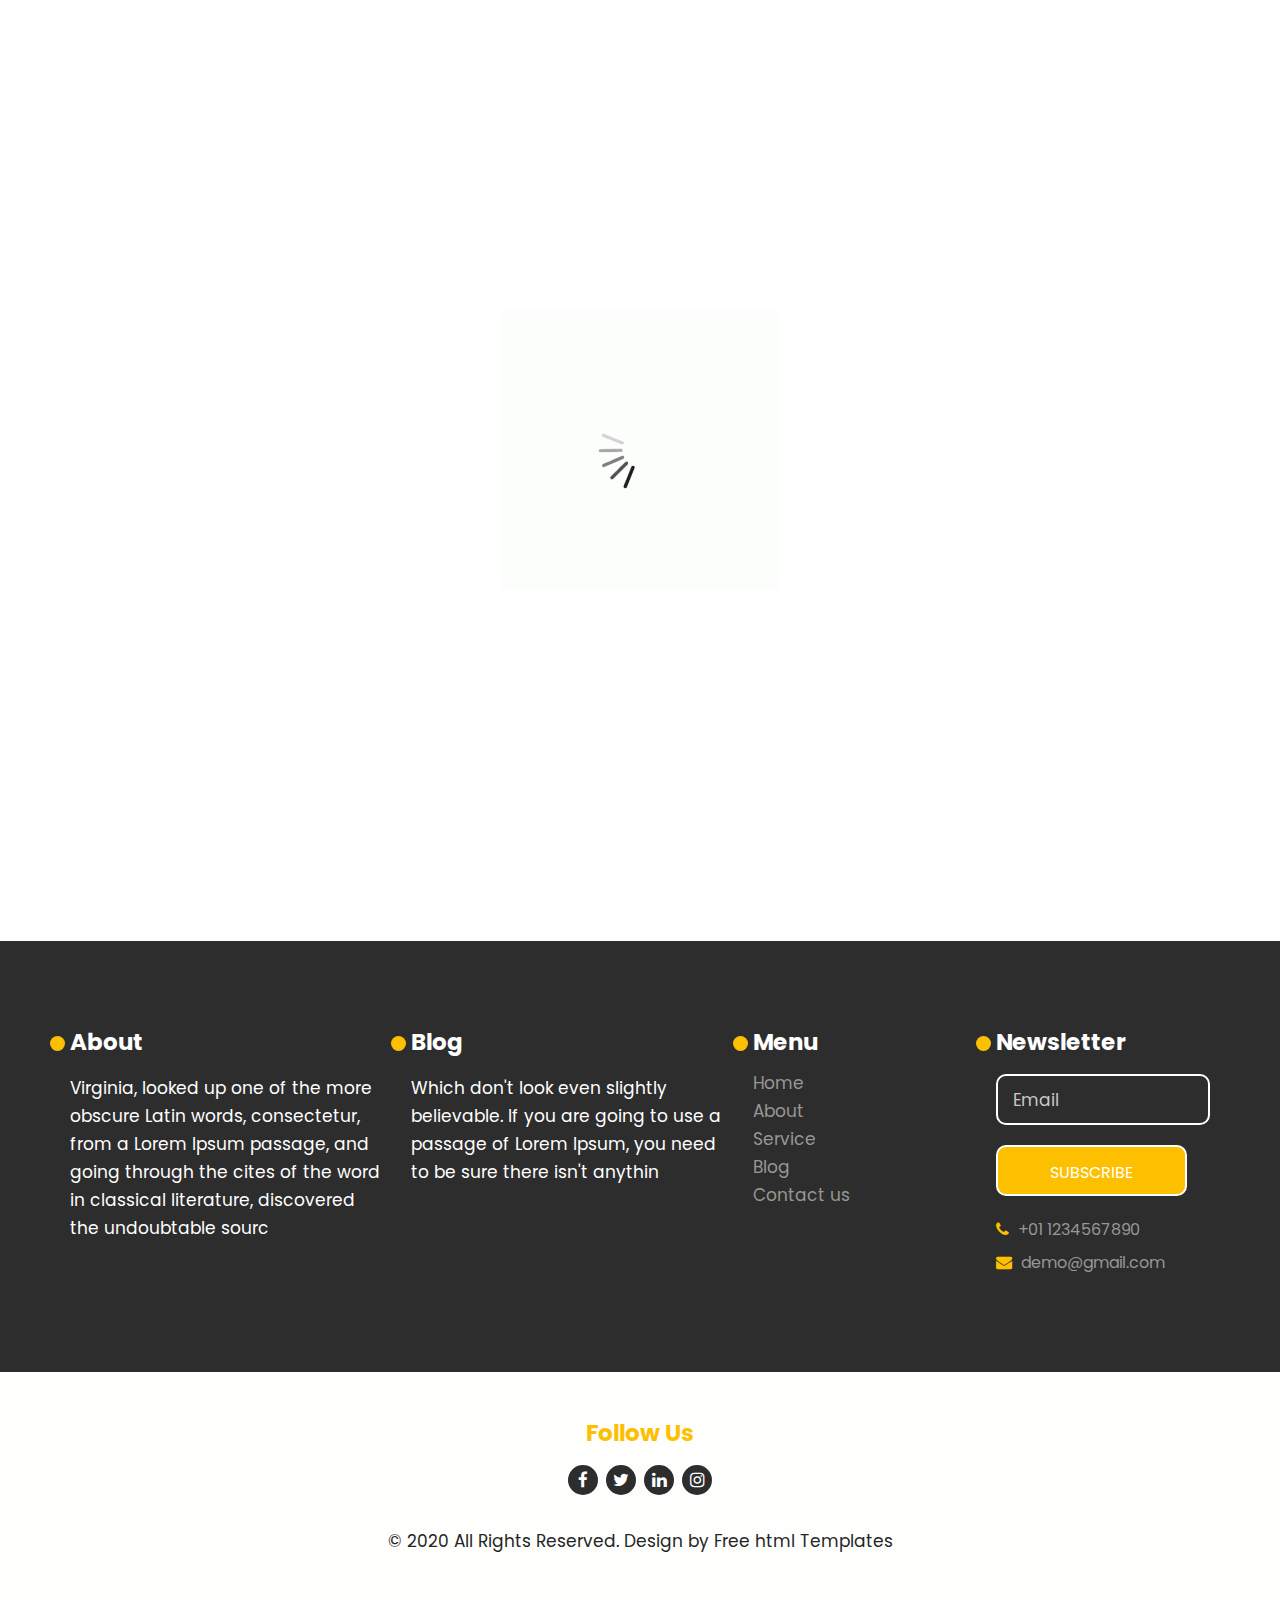
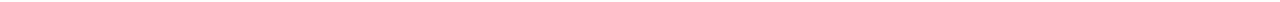
==== about.html @ 9b7b304e "trying out the web template" ====
<!DOCTYPE html>
<html lang="en">
   <head>
      <!-- basic -->
      <meta charset="utf-8">
      <meta http-equiv="X-UA-Compatible" content="IE=edge">
      <!-- mobile metas -->
      <meta name="viewport" content="width=device-width, initial-scale=1">
      <meta name="viewport" content="initial-scale=1, maximum-scale=1">
      <!-- site metas -->
      <title>AudioOdyssey</title>
      <meta name="keywords" content="">
      <meta name="description" content="">
      <meta name="author" content="">
      <!-- bootstrap css -->
      <link rel="stylesheet" href="css/bootstrap.min.css">
      <!-- style css -->
      <link rel="stylesheet" href="css/style.css">
      <!-- Responsive-->
      <link rel="stylesheet" href="css/responsive.css">
      <!-- fevicon -->
      <link rel="icon" href="images/fevicon.png" type="image/gif" />
      <!-- Tweaks for older IEs-->
      <link rel="stylesheet" href="css/owl.carousel.min.css">
      <link rel="stylesheet" href="https://netdna.bootstrapcdn.com/font-awesome/4.0.3/css/font-awesome.css">
      <link rel="stylesheet" href="css/bootstrap-datepicker.min.css">
      <!--[if lt IE 9]>
      <script src="https://oss.maxcdn.com/html5shiv/3.7.3/html5shiv.min.js"></script>
      <script src="https://oss.maxcdn.com/respond/1.4.2/respond.min.js"></script><![endif]-->
   </head>
   <!-- body -->
   <body class="main-layout inner_page">
      <!-- loader  -->
      <div class="loader_bg">
         <div class="loader"><img src="images/loading.gif" alt="#"/></div>
      </div>
      <!-- end loader -->
      <div class="full_bg">
         <!-- header -->
         <header class="header-area">
            <div class="container">
               <div class="row d_flex">
                  <div class=" col-md-3 col-sm-3">
                     <div class="logo">
                        <a href="index.html">AudioOdyssey</a>
                     </div>
                  </div>
                  <div class="col-md-9 col-sm-9">
                     <div class="navbar-area">
                        <nav class="site-navbar">
                           <ul>
                              <li><a href="index.html">Home</a></li>
                              <li><a class="active" href="about.html">About</a></li>
                              <li><a href="service.html">Service</a></li>
                              <li><a href="blog.html">Blog</a></li>
                              <li><a href="contact.html">Contact us</a></li>
                              <li class="d_none"><a href="Javascript:void(0)"><i class="fa fa-user" aria-hidden="true"></i></a></li>
                              <li class="d_none"><a href="Javascript:void(0)"><i class="fa fa-search" aria-hidden="true"></i></a></li>
                           </ul>
                           <button class="nav-toggler">
                           <span></span>
                           </button>
                        </nav>
                     </div>
                  </div>
               </div>
            </div>
         </header>
         <!-- end header inner -->
      </div>
      <!-- end banner -->
      <!-- about -->
      <div class="about">
         <div class="container_width">
            <div class="row d_flex grig">
               <div class="col-md-6">
                  <div class="about_img">
                     <figure><img src="images/about_img.jpg" alt="#"/>
                     </figure>
                  </div>
               </div>
               <div class="col-md-6 order">
                  <div class="titlepage text_align_left">
                     <h2>About Our Center</h2>
                     <p>sed do eiusmod tempor incididunt ut labore et dolore magna aliqua. Ut enim ad minim veniam, quis nostrud exercitation ullamco laboris nisi ut aliquipsed do eiusmod tempor incididunt ut labore et dolore magna aliqua. Ut enim ad minim veniam, quis nostrud exercitation ullamco laboris nisi ut aliquip</p>
                     <a class="read_more" href="about.html">Read More</a>
                  </div>
               </div>
            </div>
         </div>
      </div>
      <!-- end about -->
      <!--  footer -->
      <footer>
         <div class="footer">
            <div class="container">
               <div class="row">
                  <div class="col-md-7">
                     <div class="row">
                        <div class="col-lg-6 col-md-12">
                           <div class="hedingh3 text_align_left">
                              <h3>About</h3>
                              <p> Virginia, looked up one of the more obscure Latin words, consectetur, from a Lorem Ipsum passage, and going through the cites of the word in classical literature, discovered the undoubtable sourc</p>
                           </div>
                        </div>
                        <div class="col-lg-6 col-md-12">
                           <div class="hedingh3 text_align_left">
                              <h3>Blog</h3>
                              <p>Which don't look even slightly believable. If you are going to use a passage of Lorem Ipsum, you need to be sure there isn't anythin</p>
                           </div>
                        </div>
                     </div>
                  </div>
                  <div class="col-md-5">
                     <div class="row">
                        <div class="col-lg-6 col-md-12">
                           <div class="hedingh3 text_align_left">
                              <h3>Menu</h3>
                              <ul class="menu_footer">
                                 <li><a href="index.html">Home</a></li>
                                 <li><a href="about.html">About</a></li>
                                 <li><a href="service.html">Service</a></li>
                                 <li><a href="blog.html">Blog</a></li>
                                 <li><a href="contact.html">Contact us</a></li>
                              </ul>
                           </div>
                        </div>
                        <div class="col-lg-6 col-md-12">
                           <div class="hedingh3  text_align_left">
                              <h3>Newsletter</h3>
                              <form id="colof" class="form_subscri">
                                 <input class="newsl" placeholder="Email" type="text" name="Email">
                                 <button class="subsci_btn">Subscribe</button>
                              </form>
                              <ul class="top_infomation">
                                 <li><i class="fa fa-phone" aria-hidden="true"></i>
                                    +01 1234567890
                                 </li>
                                 <li><i class="fa fa-envelope" aria-hidden="true"></i>
                                    <a href="Javascript:void(0)">demo@gmail.com</a>
                                 </li>
                              </ul>
                           </div>
                        </div>
                     </div>
                  </div>
               </div>
            </div>
            <div class="copyright">
               <div class="container">
                  <div class="row">
                     <div class="col-md-12">
                        <div class="follow text_align_center">
                           <h3>Follow Us</h3>
                           <ul class="social_icon ">
                              <li><a href="Javascript:void(0)"><i class="fa fa-facebook" aria-hidden="true"></i></a></li>
                              <li><a href="Javascript:void(0)"><i class="fa fa-twitter" aria-hidden="true"></i></a></li>
                              <li><a href="Javascript:void(0)"><i class="fa fa-linkedin" aria-hidden="true"></i></a></li>
                              <li><a href="Javascript:void(0)"><i class="fa fa-instagram" aria-hidden="true"></i></a></li>
                           </ul>
                        </div>
                     </div>
                     <div class="col-md-12">
                        <p>© 2020 All Rights Reserved. Design by <a href="https://html.design/"> Free html Templates</a></p>
                     </div>
                  </div>
               </div>
            </div>
         </div>
      </footer>
      <!-- end footer -->
      <!-- Javascript files-->
      <script src="js/jquery.min.js"></script>
      <script src="js/bootstrap.bundle.min.js"></script>
      <script src="js/jquery-3.0.0.min.js"></script>
      <script src="js/owl.carousel.min.js"></script>
      <script src="js/bootstrap-datepicker.min.js"></script>
      <script src="js/custom.js"></script>
   </body>
</html>
---- css/style.css ----
/*--------------------------------------------------------------------- 
File Name: style.css 
---------------------------------------------------------------------*/


/*--------------------------------------------------------------------- 
import Fonts -
--------------------------------------------------------------------*/

@import url('https://fonts.googleapis.com/css?family=Poppins:100,100i,200,200i,300,300i,400,400i,500,500i,600,600i,700,700i,800,800i,900,900i');
@import url('https://fonts.googleapis.com/css?family=Roboto:300,400,500,700,900&display=swap');
@import url('https://fonts.googleapis.com/css?family=Raleway:400,500,600,700,800,900&display=swap');

/*****---------------------------------------- 1) 
 2) font-family: 'Poppins', sans-serif;
 ----------------------------------------*****/


/*--------------------------------------------------------------------- 
import Files 
---------------------------------------------------------------------*/

@import url(normalize.css);
@import url(icomoon.css);
@import url(font-awesome.min.css);
@import url(nice-select.css);

/*--------------------------------------------------------------------- 
basic 
---------------------------------------------------------------------*/

* {
    box-sizing: border-box !important;
}

.container {
    max-width: 1170px;
}

html {
    scroll-behavior: smooth;
    overflow-x: hidden;
}

body {
    color: #666666;
    font-size: 14px;
    font-family: 'Poppins', sans-serif;
    line-height: 1.80857;
    font-weight: normal;
    overflow-x: hidden;
}

a {
    color: #1f1f1f;
    text-decoration: none !important;
    outline: none !important;
    -webkit-transition: all .3s ease-in-out;
    -moz-transition: all .3s ease-in-out;
    -ms-transition: all .3s ease-in-out;
    -o-transition: all .3s ease-in-out;
    transition: all .3s ease-in-out;
}

h1,
h2,
h3,
h4,
h5,
h6 {
    letter-spacing: 0;
    font-weight: normal;
    position: relative;
    padding: 0;
    font-weight: normal;
    line-height: normal;
    color: #111111;
    margin: 0
}

h1 {
    font-size: 24px;
}

h2 {
    font-size: 22px;
}

h3 {
    font-size: 18px;
}

h4 {
    font-size: 16px
}

h5 {
    font-size: 14px
}

h6 {
    font-size: 13px
}

*,
*::after,
*::before {
    -webkit-box-sizing: border-box;
    -moz-box-sizing: border-box;
    box-sizing: border-box;
}

h1 a,
h2 a,
h3 a,
h4 a,
h5 a,
h6 a {
    color: #212121;
    text-decoration: none!important;
    opacity: 1
}

button:focus {
    outline: none;
}

ul,
li,
ol {
    margin: 0px;
    padding: 0px;
    list-style: none;
}

p {
    margin: 0px;
    font-weight: normal;
    font-size: 17px;
    line-height: 28px;
    color: #2d2d2d;
}

a {
    color: #222222;
    text-decoration: none;
    outline: none !important;
}

a,
.btn {
    text-decoration: none !important;
    outline: none !important;
    -webkit-transition: all .3s ease-in-out;
    -moz-transition: all .3s ease-in-out;
    -ms-transition: all .3s ease-in-out;
    -o-transition: all .3s ease-in-out;
    transition: all .3s ease-in-out;
}

img {
    max-width: 100%;
    height: auto;
}

 :focus {
    outline: 0;
}

.btn-custom {
    margin-top: 20px;
    background-color: transparent !important;
    border: 2px solid #ddd;
    padding: 12px 40px;
    font-size: 16px;
}

.lead {
    font-size: 18px;
    line-height: 30px;
    color: #767676;
    margin: 0;
    padding: 0;
}

.form-control:focus {
    border-color: #ffffff !important;
    box-shadow: 0 0 0 .2rem rgba(255, 255, 255, .25);
}

.navbar-form input {
    border: none !important;
}

.badge {
    font-weight: 500;
}

blockquote {
    margin: 20px 0 20px;
    padding: 30px;
}

button {
    border: 0;
    margin: 0;
    padding: 0;
    cursor: pointer;
}

.full {
    float: left;
    width: 100%;
}

.full {
    width: 100%;
    float: left;
    margin: 0;
    padding: 0;
}

.titlepage {
    padding-bottom: 40px;
}

.titlepage h2 {
    font-size: 45px;
    color: #2d2d2d;
    line-height: 50px;
    font-weight: bold;
    padding: 0;
    display: inline-block;
}

.titlepage p {
    padding-top: 0px;
}

.d_flex {
    display: flex;
    align-items: center;
    flex-wrap: wrap;
}

.read_more {
    font-size: 16px;
    background: #363636;
    max-width: 204px;
    width: 100%;
    transition: ease-in all 0.5s;
    color: #fff;
    display: block;
    height: 61px;
    line-height: 61px;
    text-align: center;
    border-radius: 30px;
    text-transform: uppercase;
    font-weight: bold;
}

.read_more:hover {
    background: #fdc001;
    color: #fff;
}

.text_align_left {
    text-align: left;
}

.text_align_right {
    text-align: right;
}

.text_align_center {
    text-align: center;
}

.img_responsive {
    max-width: 100%;
}


/**-- heading section --**/


/*---------------------------- preloader area ----------------------------*/

.loader_bg {
    position: fixed;
    z-index: 9999999;
    background: #fff;
    width: 100%;
    height: 100%;
}

.loader {
    height: 100%;
    width: 100%;
    position: absolute;
    left: 0;
    top: 0;
    display: flex;
    justify-content: center;
    align-items: center;
}

.loader img {
    width: 280px;
}


/*-- header --*/

.header-area {
    border-top: #fdc001 solid 40px;
    width: 100%;
}

.logo a {
    color: #363636;
    font-size: 41px;
    font-weight: 600;
}

.site-navbar {
    display: flex;
    justify-content: space-between;
    align-items: center;
}

.site-navbar ul {
    margin: 0;
    padding: 0;
    list-style: none;
    display: flex;
}

.site-navbar ul li a {
    color: #363636;
    font-size: 17px;
    display: block;
    text-decoration: none;
    text-transform: uppercase;
}

.site-navbar ul li {
    padding-right: 70px;
}

.site-navbar ul li:last-child {
    padding-right: 0;
}

.site-navbar ul li a:hover {
    color: #fdc001;
}
.site-navbar ul li a.active {
    color: #fdc001;
}

/* navbar regular css end */


/* nav-toggler css start */

.nav-toggler {
    border: 3px solid #363636;
    padding: 5px;
    background-color: transparent;
    cursor: pointer;
    height: 39px;
    display: none;
    z-index: 99999;
}

.nav-toggler span,
.nav-toggler span:before,
.nav-toggler span:after {
    width: 28px;
    height: 3px;
    background-color: #363636;
    display: block;
    transition: .3s;
}

.nav-toggler span:before {
    content: '';
    transform: translateY(-9px);
}

.nav-toggler span:after {
    content: '';
    transform: translateY(6px);
}

.nav-toggler.toggler-open span {
    background-color: transparent;
}

.nav-toggler.toggler-open span:before {
    transform: translateY(0px) rotate(45deg);
}

.nav-toggler.toggler-open span:after {
    transform: translateY(-3px) rotate(-45deg);
}


/* nav-toggler css start */


/* intro-area css start */

.intro-area {
    height: calc(100vh - 61px);
    display: flex;
    align-items: center;
    text-align: center;
    color: #fff;
}




/* intro-area css end */


/** end header **/


/** banner section **/

.full_bg {
    background: url(../images/banner.jpg);
    height: 100vh;
    background-repeat: no-repeat;
    background-position: center;
    background-size: cover;
}

.slider_main {
    padding: 80px 0;
}

.relative {
    position: inherit;
    left: 0;
    right: 0;
    text-align: center;
    position: inherit;
}

.carousel-item {
    height: 100%;
    width: 100%;
}

.creative {
    text-align: left;
}

.creative h1 {
    font-size: 80px;
    line-height: 90px;
    color: #101010;
    font-weight: bold;
}

.creative p {
    color: #101010;
    padding: 30px 0 55px 0;
    line-height: 30px;
}

.creative .read_more {
    display: inline-block;
    margin-right: 5px;
}

.mar_right {
    margin-right: -90px;
}

.agency figure {
    margin: 0;
}

.agency figure img {
    filter: drop-shadow(4px 6px 5px #0d03034f);
}

.play_icon {
    padding-bottom: 0;
    position: absolute;
    top: 0;
    right: 0;
    left: 0;
    bottom: 0;
    display: flex;
    align-items: center;
}

.play-btn {
    width: 90px;
    height: 90px;
    border-radius: 50%;
    position: relative;
    display: block;
    margin: 100px auto;
}

.play-btn img {
    z-index: 99;
}


/* pulse wave */

.play-btn::before {
    content: "";
    position: absolute;
    width: 145%;
    height: 145%;
    -webkit-animation-delay: 0s;
    animation-delay: 0s;
    -webkit-animation: pulsate1 2s;
    animation-iteration-count: 1;
    animation: pulsate1 2s;
    animation-iteration-count: 1;
    animation-iteration-count: 1;
    -webkit-animation-direction: forwards;
    animation-direction: forwards;
    -webkit-animation-iteration-count: infinite;
    animation-iteration-count: infinite;
    -webkit-animation-timing-function: steps;
    animation-timing-function: steps;
    opacity: 1;
    border-radius: 50%;
    top: -29%;
    left: -23%;
    background: rgb(255, 254, 254);
}

@-webkit-keyframes pulsate1 {
    0% {
        -webkit-transform: scale(0.6);
        transform: scale(0.6);
        opacity: 1;
    }
    100% {
        -webkit-transform: scale(1);
        transform: scale(1);
        opacity: 0;
        box-shadow: none;
    }
}

.slider_main .carousel-indicators {
    display: none;
}

#banner1 .carousel-control-prev,
#banner1 .carousel-control-next {
    width: 76px;
    height: 76px;
    background-color: #fff;
    color: #000;
    font-size: 40px;
    opacity: 1;
    top: 109%;
    box-shadow: 0 0 10px rgba(13, 3, 3, 0.38);
    z-index: 999;
    border-radius: 50px;
}

#banner1 .carousel-control-prev {
    left: 44.7%;
}

#banner1 .carousel-control-next {
    right: 44.7%;
}

#banner1 .carousel-control-next:focus,
#banner1 .carousel-control-next:hover,
#banner1 .carousel-control-prev:focus,
#banner1 .carousel-control-prev:hover {
    color: #fff;
    background: #fdc001;
}


/** end banner section **/


/** appointment  **/

.appointment {
    background: #fdc001;
    padding-top: 90px;
    padding-bottom: 90px;
}

.appointment .titlepage p {
    padding-top: 10px;
}

.main_form .form_control {
    padding: 0 25px;
    margin-bottom: 20px;
    width: 100%;
    height: 55px;
    background: #ffffff;
    color: #d0d0cf;
    font-size: 15px;
    font-weight: normal;
    border: inherit;
    border-radius: 40px;
}

.main_form .textarea {
    margin-bottom: 40px;
    width: 100%;
    background: #ffffff;
    color: #d0d0cf !important;
    font-size: 15px;
    font-weight: normal;
    padding: 30px 25px 15px 25px;
    border: inherit;
    height: 89px;
    border-radius: 40px;
}

.main_form .send_btn {
    font-size: 16px;
    transition: ease-in all 0.5s;
    background-color: #363636;
    text-transform: uppercase;
    color: #fff;
    max-width: 204px;
    width: 100%;
    display: block;
    font-weight: bold;
    height: 61px;
    line-height: 61px;
    margin: 0 auto;
    border-radius: 40px;
}

.main_form .send_btn:hover {
    background-color: #fdc001;
    transition: ease-in all 0.5s;
    box-shadow: 0 0 16px 3px #635d5d38;
    color: #fff;
}

#request *::placeholder {
    color: #d0d0cf;
    opacity: 1;
}

.datepicker-days {
    padding: 20px;
}


/** end appointment  **/


/** services section **/

.services {
    background: #fff;
    padding-top: 90px;
}

.services .titlepage {
    padding-bottom: 10px;
}

.services_box {
    margin-top: 30px;
}

.services_box figure {
    margin: 0;
}

.services_box figure img {
    transition: ease-in all 0.5s;
}

.services_box h3 {
    color: #363636;
    font-size: 24px;
    line-height: 25px;
    font-weight: bold;
    padding-bottom: 25px;
}

.services_box p {
    line-height: 30px;
    padding-top: 23px;
    padding-bottom: 30px;
}

#ho_shad:hover.services_box figure img {
    transition: ease-in all 0.5s;
    box-shadow: 0 0 38px rgba(13, 3, 3, 0.10)
}

#ho_shad:hover .read_more {
    background: #fdc001;
    transition: ease-in all 0.5s;
    color: #fff;
}


/** end services section **/


/** priceing section **/

.priceing {
    background: #2d2d2d;
    padding-bottom: 60px;
    padding-top: 90px;
    margin-top: 90px;
}

.priceing .titlepage h2 {
    color: #fff;
}

.priceing .titlepage p {
    color: #fff;
    padding-top: 10px;
}

.our_priceing {
    padding: 0 30px;
    position: relative;
    margin-bottom: 30px;
}

.our_priceing::before {
    position: absolute;
    content: "";
    padding: 0 30px;
    background: #fff;
    width: 100%;
    height: 86%;
    left: 0;
    right: 0;
    top: 40px;
    bottom: 30px;
    z-index: 1;
}

.our_pri {
    background: #fdc001;
    padding: 30px 20px 45px 20px;
    position: relative;
    z-index: 99;
    margin-bottom: 23px;
}

.our_pri h3 {
    color: #2d2d2d;
    font-size: 26px;
    line-height: 26px;
    font-weight: bold;
    padding-bottom: 35px;
}

.our_pri span {
    color: #fff;
    font-size: 26px;
    line-height: 16px;
    font-weight: bold;
    padding-bottom: 25px;
}

.our_pri span strong {
    color: #fff;
    font-size: 68px;
    line-height: 68px;
    font-weight: bold;
}

.our_pri p {
    line-height: 30px;
    padding-top: 23px;
    padding-bottom: 30px;
    color: #fff;
}

.our_priceing .read_more {
    margin: 0 auto;
    display: block;
    position: relative;
    z-index: 99;
}


/** end priceing section **/


/** blog section **/

.blog {
    background: #fff;
    padding-top: 90px;
    padding-bottom: 60px;
}

.latest {
    background: #fff;
    padding: 10px;
    box-shadow: 0 0 69px rgba(13, 3, 3, 0.06);
    margin-bottom: 55px;
}

.latest figure {
    margin: 0;
}

.latest span {
    display: block;
    background: #121212;
    width: 98px;
    height: 43px;
    margin: 0 auto;
    text-align: center;
    z-index: 999999;
    line-height: 43px;
    color: #fff;
    margin-top: -43px;
    position: relative;
}

.yellow {
    background: #fdc001 !important;
}

.nostrud {
    padding: 20px 20px 0 20px;
}

.nostrud h3 {
    color: #333333;
    font-size: 22px;
    line-height: 30px;
    font-weight: bold;
}

.nostrud p {
    padding: 10px 0 40px 0;
    color: #272727;
}

.nostrud .read_more {
    margin: 0 auto;
    display: block;
    margin-bottom: -35px;
}


/** end blog section **/


/** schedule section **/


/** about section **/

.about {
    background: #fdc001;
    padding-top: 90px;
    padding-bottom: 90px;
}

.container_width {
    padding: 0 15px;
    margin: 0 auto;
    display: block;
    clear: both;
    width: 100%;
    max-width: 1380px;
}

.about_img figure {
    margin: 0;
    position: relative;
}

.about_img figure::before {
    position: absolute;
    content: "";
    background: #fff;
    width: 60%;
    height: 100%;
    left: -30px;
    right: 0;
    top: 0;
    bottom: 0;
    z-index: 1;
}

.about_img figure img {
    position: relative;
    z-index: 9999;
    padding: 30px 0;
}

.about .titlepage {
    padding-bottom: 0;
    max-width: 550px;
    width: 100%;
    float: left;
}

.about .titlepage p {
    padding-top: 20px;
}

.about .read_more {
    margin-top: 35px;
}

.about .read_more:hover {
    box-shadow: 0 0 16px 3px #635d5d38;
}


/** end about section **/


/** customers **/

.customers {
    background: #fff;
    padding-top: 80px;
    padding-bottom: 110px;
}

.clients_banner .relative {
    position: inherit;
    bottom: 0;
    padding: 0;
}

.pro_file i img {
    border-radius: 50%;
}

.pro_file h4 {
    margin-top: 10px;
    color: #2d2d2d;
    font-size: 17px;
    line-height: 20px;
    font-weight: bold;
    text-transform: uppercase;
}

.pro_file span {
    display: block;
    line-height: 20px;
    font-size: 15px;
    color: #fdc001;
}

.test_box p {
    color: #2d2d2d;
    font-size: 17px;
    line-height: 30px;
    border: #bcbcbb solid 1px;
    padding: 60px 30px;
    border-radius: 10px;
}

#myCarousel .carousel-indicators {
    display: none;
}

#myCarousel .carousel-control-prev,
#myCarousel .carousel-control-next {
    width: 76px;
    height: 76px;
    background-color: #fff;
    color: #000;
    font-size: 40px;
    opacity: 1;
    top: 119%;
    box-shadow: 0 0 10px rgba(13, 3, 3, 0.38);
    z-index: 999;
    border-radius: 50px;
}

#myCarousel .carousel-control-prev {
    left: 44.7%;
}

#myCarousel .carousel-control-next {
    right: 44.7%;
}

#myCarousel .carousel-control-next:focus,
#myCarousel .carousel-control-next:hover,
#myCarousel .carousel-control-prev:focus,
#myCarousel .carousel-control-prev:hover {
    color: #000;
    background: #fdc001;
}


/** end clients **/


/** footer **/

.footer {
    margin-top: 90px;
    padding-top: 90px;
    background: #2d2d2d;
    text-align: center;
}

.logo_footer {
    color: #fff !important;
    font-size: 30px;
    padding-bottom: 20px;
    display: block;
    line-height: 23px;
    font-weight: bold;
    text-align: left;
}

.hedingh3 h3 {
    color: #fff;
    font-size: 23px;
    padding-bottom: 20px;
    line-height: 23px;
    font-weight: bold;
    text-align: left;
}

.hedingh3 h3::before {
    position: absolute;
    content: "";
    width: 15px;
    height: 15px;
    background: #fdc001;
    top: 5px;
    border-radius: 20px;
    left: -20px;
}

.hedingh3 p {
    color: #fff;
    text-align: left;
    margin-bottom: 15px;
}

ul.menu_footer {
    text-align: left;
    margin-bottom: 15px;
}

ul.menu_footer li a {
    color: #979793;
    font-size: 17px;
    line-height: 18px;
    padding-bottom: 10px;
    display: block;
}

ul.menu_footer li a:hover {
    color: #fdc001;
}

.newsl {
    width: 100%;
    height: 51px;
    background: #2d2d2d;
    color: #c9c7c7;
    font-size: 17px;
    font-weight: normal;
    box-shadow: inherit;
    padding: 0 15px;
    border: #fff solid 2px;
    margin-bottom: 20px;
    border-radius: 10px;
}

.subsci_btn {
    font-size: 16px;
    transition: ease-in all 0.5s;
    background-color: #fdc001;
    text-transform: uppercase;
    color: #fff;
    display: block;
    font-weight: normal;
    line-height: 51px;
    height: 51px;
    max-width: 191px;
    width: 100%;
    display: block;
    border: #fff solid 2px;
    border-radius: 10px;
}

.subsci_btn:hover {
    transition: ease-in all 0.5s;
    color: #fdc001;
    background-color: #fff;
}

#colof *::placeholder {
    color: #c9c7c7;
    opacity: 1;
}

ul.top_infomation {
    padding-top: 20px;
}

ul.top_infomation li {
    padding-bottom: 4px;
    display: block;
    font-size: 16px;
    color: #979793;
}

ul.top_infomation li i {
    margin-right: 5px;
    color: #fdc001;
    text-align: center;
}

ul.top_infomation li a {
    color: #979793;
}

ul.top_infomation li a:hover {
    color: #fdc001;
}

.copyright {
    margin-top: 90px;
    padding-top: 50px;
    padding-bottom: 50px;
    background: #fefefd;
}

.follow h3 {
    color: #fdc001;
    font-size: 23px;
    padding-bottom: 20px;
    line-height: 23px;
    font-weight: bold;
}

ul.social_icon li {
    display: inline-block;
    margin: 0 2px;
}

ul.social_icon li a i {
    font-size: 17px;
    color: #fff;
    transition: ease-in all 0.5s;
    background: #2d2d2d;
    width: 30px;
    height: 30px;
    line-height: 30px;
    border-radius: 50px;
    text-align: center;
}

ul.social_icon li a i:hover {
    color: #fff;
    transition: ease-in all 0.5s;
    background: #fdc001;
}

.copyright p {
    color: #252525;
    font-size: 17px;
    line-height: 22px;
    text-align: center;
    padding-top: 35px;
    font-weight: normal;
}

.copyright a {
    color: #252525;
}

.copyright a:hover {
    color: #fdc001;
}


/** end footer **/


/**  inner page css **/

.blog_page .footer {
     margin-top: 0px;
}
.inner_page .full_bg {
    height: 100%;
}
.inner_page .about {
     margin-top: 90px;
}
.inner_page .appointment {
     margin-top: 90px;
}

.portfolio_page .footer {
    margin-top: 60px;
}
---- css/responsive.css ----
/*--------------------------------------------------------------------- 
File Name: responsive.css 
---------------------------------------------------------------------*/

@media (min-width: 1343px) and (max-width: 1500px) {
    .full_bg {
        height: 100%;
    }
    #banner1 .carousel-control-next {
        right: 43.7%;
    }
    #myCarousel .carousel-control-next {
        right: 43.7%;
    }
}

@media (min-width: 1200px) and (max-width: 1342px) {
    .full_bg {
        height: 100%;
    }
    #banner1 .carousel-control-next {
        right: 42.1%;
    }
    #myCarousel .carousel-control-next {
        right: 42.1%;
    }
}

@media (min-width: 992px) and (max-width: 1199px) {
    .full_bg {
        height: 100%;
    }
    .site-navbar ul li {
        padding-right: 57px;
    }
    .mar_right {
        margin-right: 0;
    }
    .creative .read_more {
        max-width: 185px;
        margin-right: 0;
    }
    #banner1 .carousel-control-next {
        right: 39.1%;
    }
    #myCarousel .carousel-control-next {
        right: 39.1%;
    }
}

@media (min-width: 768px) and (max-width: 991px) {
    .full_bg {
        height: 100%;
    }
    .site-navbar ul li {
        padding-right: 31px;
    }
    .mar_right {
        margin-right: 0;
    }
    .creative h1 {
        font-size: 56px;
        line-height: 70px;
    }
    .creative p {
        padding: 5px 0 15px 0;
    }
    .creative .read_more {
        max-width: 142px;
        margin-right: 0;
    }
    #banner1 .carousel-control-next {
        right: 39.1%;
    }
    #banner1 .carousel-control-prev {
        left: 40.7%;
    }
    #myCarousel .carousel-control-next {
        right: 39.1%;
    }
    #myCarousel .carousel-control-prev {
        left: 40.7%;
    }
    .titlepage h2 {
        font-size: 37px;
        line-height: 45px;
    }
}

@media (min-width: 576px) and (max-width: 767px) {
    .full_bg {
        height: 100%;
    }
    .grid {
        display: grid;
    }
    .order {
        order: -1;
    }
    .mar_right {
        margin-right: 0px;
    }
    .about_img,
    .agency {
        margin-top: 30px;
    }
    #banner1 .carousel-control-prev,
    #banner1 .carousel-control-next {
        top: 103%;
    }
    #banner1 .carousel-control-next {
        right: 36.7%;
    }
    #banner1 .carousel-control-prev {
        left: 36.7%;
    }
    #myCarousel .carousel-control-prev,
    #myCarousel .carousel-control-next {
        top: 108%;
    }
    #myCarousel .carousel-control-next {
        right: 36.7%;
    }
    #myCarousel .carousel-control-prev {
        left: 36.7%;
    }
    .titlepage h2 {
        font-size: 37px;
        line-height: 45px;
    }
    .pro_file span {
        padding-bottom: 30px;
    }
    .d_none {
        display: none !important;
    }
    .agency {
        margin-top: 30px;
    }
    .latest {
        max-width: 377px;
        margin: 0 auto;
        margin-bottom: 55px;
    }
    /* navbar css for mobile start */
    .nav-toggler {
        display: block;
        position: absolute;
        right: 15px;
        z-index: 99999;
    }
    .site-navbar {
        min-height: 60px;
    }
    .site-navbar ul {
        position: absolute;
        width: 100%;
        left: -15px;
        top: 60px;
        flex-direction: column;
        align-items: center;
        background-color: #fff;
        max-height: 0;
        overflow: hidden;
        transition: .3s;
        z-index: 99999;
        box-shadow: 0 0 10px rgb(192, 190, 182);
    }
    .site-navbar ul li {
        width: 100%;
        text-align: left;
        padding-right: 0;
    }
    .site-navbar ul li a {
        padding: 25px 25px 0px 25px;
    }
    .site-navbar ul.open {
        max-height: 100vh;
        padding-bottom: 25px;
        overflow: visible;
    }
    /* navbar css for mobile end */
}

@media (max-width: 575px) {
    .full_bg {
        height: 100%;
    }
    .slider_main {
        padding: 50px 0 80px 0;
    }
    .logo {
        text-align: left;
    }
    .about_img,
    .agency {
        margin-top: 30px;
    }
    .creative .read_more {
        margin-bottom: 5px;
        margin-right: 0;
    }
    .mar_right {
        margin-right: 0px;
    }
    #banner1 .carousel-control-prev,
    #banner1 .carousel-control-next {
        top: 103%;
    }
    #banner1 .carousel-control-next {
        right: 25.7%;
    }
    #banner1 .carousel-control-prev {
        left: 25.7%;
    }
    #myCarousel .carousel-control-prev,
    #myCarousel .carousel-control-next {
        top: 108%;
    }
    #myCarousel .carousel-control-next {
        right: 25.7%;
    }
    #myCarousel .carousel-control-prev {
        left: 25.7%;
    }
    .titlepage h2 {
        font-size: 37px;
        line-height: 45px;
    }
    .pro_file span {
        padding-bottom: 30px;
    }
    .grid {
        display: grid;
    }
    .order {
        order: -1;
    }
    .latest {
        max-width: 317px;
        margin: 0 auto;
        margin-bottom: 55px;
    }
    .titlepage h2 {
        line-height: 40px;
        font-size: 28px;
    }
    .d_none {
        display: none !important;
    }
    /* navbar css for mobile start */
    .navbar-area {
        margin-top: -67px;
    }
    .nav-toggler {
        display: block;
        position: absolute;
        right: 15px;
        z-index: 99999;
    }
    .site-navbar {
        min-height: 60px;
    }
    .site-navbar ul {
        position: absolute;
        width: 100%;
        left: 0px;
        top: 0px;
        flex-direction: column;
        align-items: center;
        background-color: #fff;
        max-height: 0;
        overflow: hidden;
        transition: .3s;
        z-index: 99999;
        box-shadow: 0 0 10px rgb(192, 190, 182);
    }
    .site-navbar ul li {
        width: 100%;
        text-align: left;
        padding-right: 0;
    }
    .site-navbar ul li a {
        padding: 25px 25px 0px 25px;
    }
    .site-navbar ul.open {
        max-height: 100vh;
        padding-bottom: 25px;
        overflow: visible;
    }
}
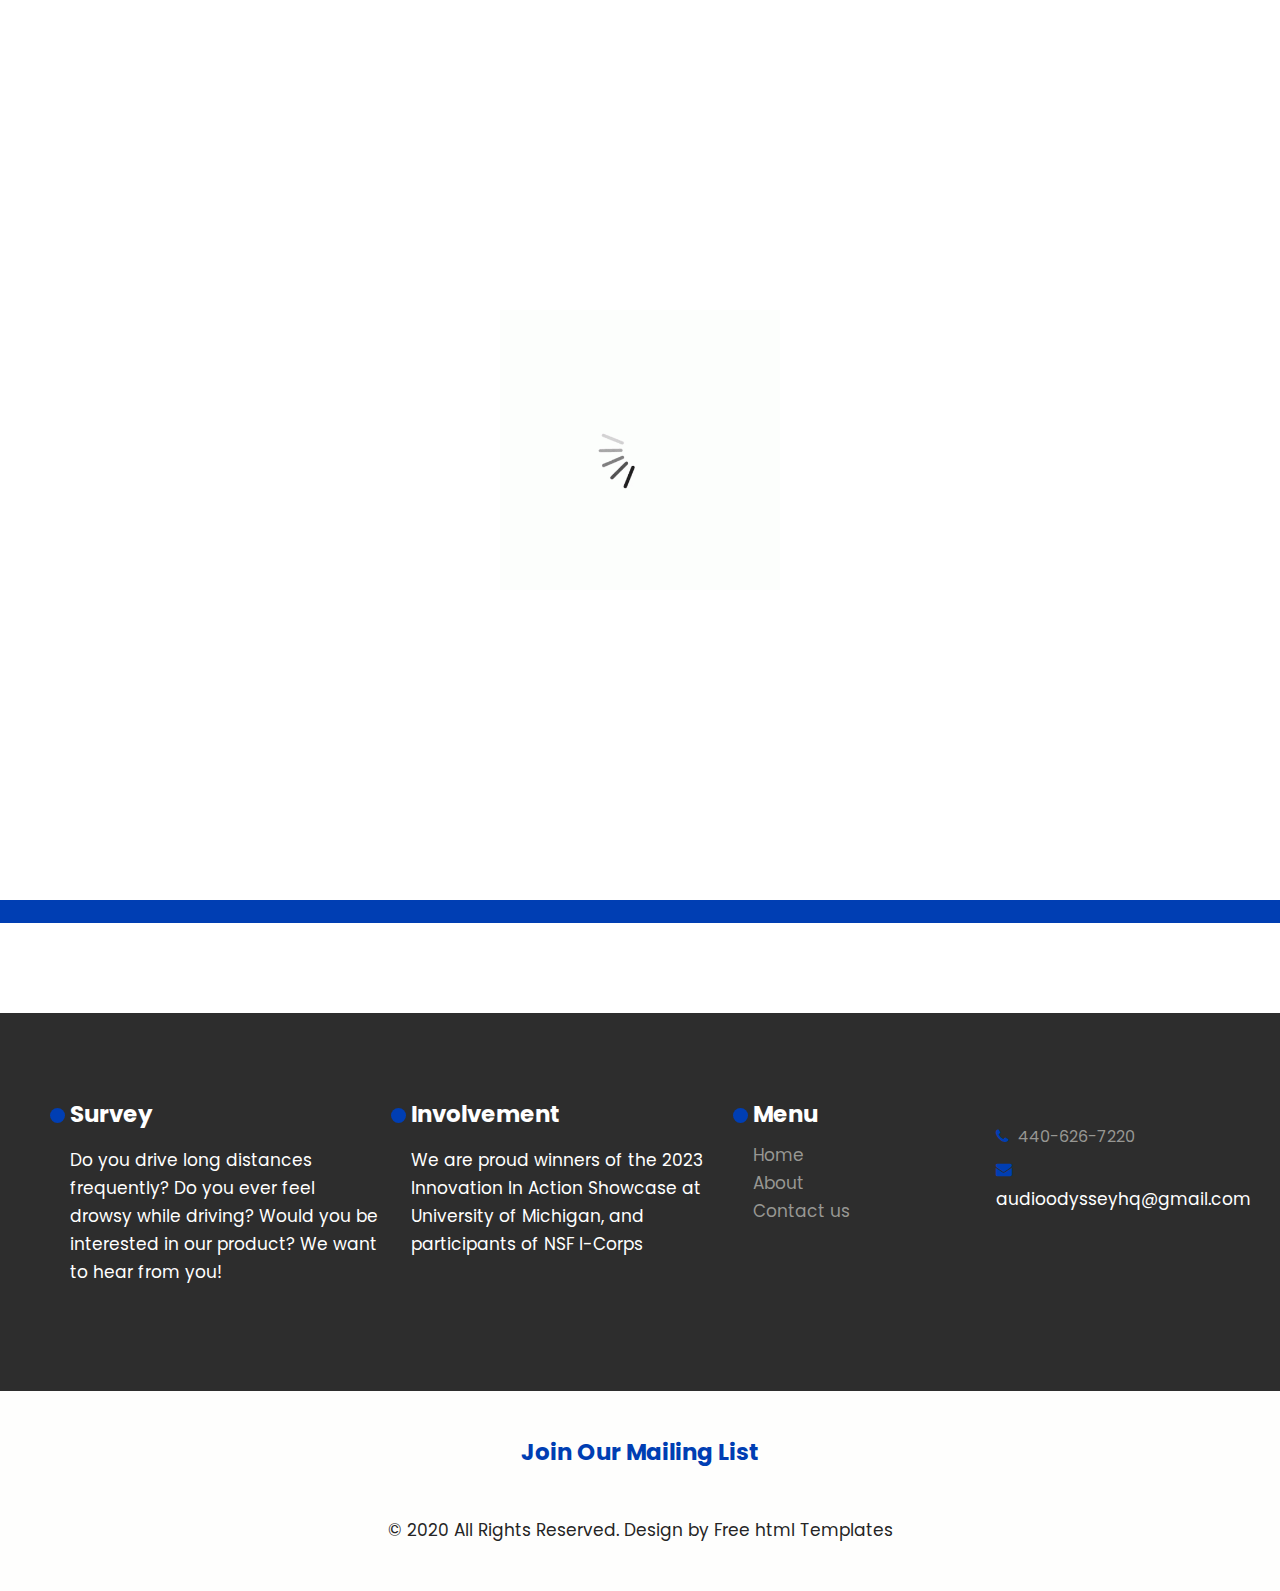
==== commit 9453f6e5: "fixed home page starting about" ====
--- a/about.html
+++ b/about.html
@@ -91,83 +91,75 @@
       </div>
       <!-- end about -->
       <!--  footer -->
-      <footer>
-         <div class="footer">
-            <div class="container">
-               <div class="row">
-                  <div class="col-md-7">
-                     <div class="row">
-                        <div class="col-lg-6 col-md-12">
-                           <div class="hedingh3 text_align_left">
-                              <h3>About</h3>
-                              <p> Virginia, looked up one of the more obscure Latin words, consectetur, from a Lorem Ipsum passage, and going through the cites of the word in classical literature, discovered the undoubtable sourc</p>
-                           </div>
+   <footer>
+      <div class="footer">
+         <div class="container">
+            <div class="row">
+               <div class="col-md-7">
+                  <div class="row">
+                     <div class="col-lg-6 col-md-12">
+                        <div class="hedingh3 text_align_left">
+                           <h3>Survey</h3>
+                           <p> Do you drive long distances frequently? Do you ever feel drowsy while driving? Would you be
+                              interested in our product? We want to hear from you!</p>
                         </div>
-                        <div class="col-lg-6 col-md-12">
-                           <div class="hedingh3 text_align_left">
-                              <h3>Blog</h3>
-                              <p>Which don't look even slightly believable. If you are going to use a passage of Lorem Ipsum, you need to be sure there isn't anythin</p>
-                           </div>
+                     </div>
+                     <div class="col-lg-6 col-md-12">
+                        <div class="hedingh3 text_align_left">
+                           <h3>Involvement</h3>
+                           <p>We are proud winners of the 2023 Innovation In Action Showcase at University of Michigan, and
+                              participants of NSF I-Corps</p>
                         </div>
                      </div>
                   </div>
-                  <div class="col-md-5">
-                     <div class="row">
-                        <div class="col-lg-6 col-md-12">
-                           <div class="hedingh3 text_align_left">
-                              <h3>Menu</h3>
-                              <ul class="menu_footer">
-                                 <li><a href="index.html">Home</a></li>
-                                 <li><a href="about.html">About</a></li>
-                                 <li><a href="service.html">Service</a></li>
-                                 <li><a href="blog.html">Blog</a></li>
-                                 <li><a href="contact.html">Contact us</a></li>
-                              </ul>
-                           </div>
+               </div>
+               <div class="col-md-5">
+                  <div class="row">
+                     <div class="col-lg-6 col-md-12">
+                        <div class="hedingh3 text_align_left">
+                           <h3>Menu</h3>
+                           <ul class="menu_footer">
+                              <li><a href="index.html">Home</a></li>
+                              <li><a href="about.html">About</a></li>
+                              <li><a href="contact.html">Contact us</a></li>
+                           </ul>
                         </div>
-                        <div class="col-lg-6 col-md-12">
-                           <div class="hedingh3  text_align_left">
-                              <h3>Newsletter</h3>
-                              <form id="colof" class="form_subscri">
-                                 <input class="newsl" placeholder="Email" type="text" name="Email">
-                                 <button class="subsci_btn">Subscribe</button>
-                              </form>
-                              <ul class="top_infomation">
-                                 <li><i class="fa fa-phone" aria-hidden="true"></i>
-                                    +01 1234567890
-                                 </li>
-                                 <li><i class="fa fa-envelope" aria-hidden="true"></i>
-                                    <a href="Javascript:void(0)">demo@gmail.com</a>
-                                 </li>
-                              </ul>
-                           </div>
+                     </div>
+                     <div class="col-lg-6 col-md-12">
+                        <div class="hedingh3  text_align_left">
+                           <ul class="top_infomation">
+                              <li><i class="fa fa-phone" aria-hidden="true"></i>
+                                 440-626-7220
+                              </li>
+                              <li><i class="fa fa-envelope" aria-hidden="true"></i>
+                                 <p>audioodysseyhq@gmail.com</p>
+                              </li>
+                           </ul>
                         </div>
                      </div>
                   </div>
                </div>
             </div>
-            <div class="copyright">
-               <div class="container">
-                  <div class="row">
-                     <div class="col-md-12">
-                        <div class="follow text_align_center">
-                           <h3>Follow Us</h3>
-                           <ul class="social_icon ">
-                              <li><a href="Javascript:void(0)"><i class="fa fa-facebook" aria-hidden="true"></i></a></li>
-                              <li><a href="Javascript:void(0)"><i class="fa fa-twitter" aria-hidden="true"></i></a></li>
-                              <li><a href="Javascript:void(0)"><i class="fa fa-linkedin" aria-hidden="true"></i></a></li>
-                              <li><a href="Javascript:void(0)"><i class="fa fa-instagram" aria-hidden="true"></i></a></li>
-                           </ul>
-                        </div>
+         </div>
+         <div class="copyright">
+            <div class="container">
+               <div class="row">
+                  <div class="col-md-12">
+                     <div class="follow text_align_center">
+                        <a href="https://forms.gle/nVaPPcvY86Dv8bpU8">
+                           <h3>Join Our Mailing List</h3>
+                        </a>
                      </div>
-                     <div class="col-md-12">
-                        <p>© 2020 All Rights Reserved. Design by <a href="https://html.design/"> Free html Templates</a></p>
-                     </div>
+                  </div>
+                  <div class="col-md-12">
+                     <p>© 2020 All Rights Reserved. Design by <a href="https://html.design/"> Free html Templates</a></p>
                   </div>
                </div>
             </div>
          </div>
-      </footer>
+      </div>
+   </footer>
+                
       <!-- end footer -->
       <!-- Javascript files-->
       <script src="js/jquery.min.js"></script>
--- a/css/style.css
+++ b/css/style.css
@@ -260,7 +260,7 @@
 }
 
 .read_more:hover {
-    background: #fdc001;
+    background: #003EB3;
     color: #fff;
 }
 
@@ -313,7 +313,7 @@
 /*-- header --*/
 
 .header-area {
-    border-top: #fdc001 solid 40px;
+    border-top: #003EB3 solid 40px;
     width: 100%;
 }
 
@@ -330,7 +330,7 @@
 }
 
 .site-navbar ul {
-    margin: 0;
+    margin: 5%;
     padding: 0;
     list-style: none;
     display: flex;
@@ -353,10 +353,10 @@
 }
 
 .site-navbar ul li a:hover {
-    color: #fdc001;
+    color: #003EB3;
 }
 .site-navbar ul li a.active {
-    color: #fdc001;
+    color: #003EB3;
 }
 
 /* navbar regular css end */
@@ -587,7 +587,7 @@
 #banner1 .carousel-control-prev:focus,
 #banner1 .carousel-control-prev:hover {
     color: #fff;
-    background: #fdc001;
+    background: #003EB3;
 }
 
 
@@ -597,7 +597,7 @@
 /** appointment  **/
 
 .appointment {
-    background: #fdc001;
+    background: #003EB3;
     padding-top: 90px;
     padding-bottom: 90px;
 }
@@ -649,7 +649,7 @@
 }
 
 .main_form .send_btn:hover {
-    background-color: #fdc001;
+    background-color: #003EB3;
     transition: ease-in all 0.5s;
     box-shadow: 0 0 16px 3px #635d5d38;
     color: #fff;
@@ -711,7 +711,7 @@
 }
 
 #ho_shad:hover .read_more {
-    background: #fdc001;
+    background: #003EB3;
     transition: ease-in all 0.5s;
     color: #fff;
 }
@@ -759,7 +759,7 @@
 }
 
 .our_pri {
-    background: #fdc001;
+    background: #003EB3;
     padding: 30px 20px 45px 20px;
     position: relative;
     z-index: 99;
@@ -841,7 +841,7 @@
 }
 
 .yellow {
-    background: #fdc001 !important;
+    background: #003EB3 !important;
 }
 
 .nostrud {
@@ -876,7 +876,7 @@
 /** about section **/
 
 .about {
-    background: #fdc001;
+    background: #003EB3;
     padding-top: 90px;
     padding-bottom: 90px;
 }
@@ -968,7 +968,7 @@
     display: block;
     line-height: 20px;
     font-size: 15px;
-    color: #fdc001;
+    color: #003EB3;
 }
 
 .test_box p {
@@ -1011,7 +1011,7 @@
 #myCarousel .carousel-control-prev:focus,
 #myCarousel .carousel-control-prev:hover {
     color: #000;
-    background: #fdc001;
+    background: #003EB3;
 }
 
 
@@ -1051,7 +1051,7 @@
     content: "";
     width: 15px;
     height: 15px;
-    background: #fdc001;
+    background: #003EB3;
     top: 5px;
     border-radius: 20px;
     left: -20px;
@@ -1077,7 +1077,7 @@
 }
 
 ul.menu_footer li a:hover {
-    color: #fdc001;
+    color: #003EB3;
 }
 
 .newsl {
@@ -1097,7 +1097,7 @@
 .subsci_btn {
     font-size: 16px;
     transition: ease-in all 0.5s;
-    background-color: #fdc001;
+    background-color: #003EB3;
     text-transform: uppercase;
     color: #fff;
     display: block;
@@ -1113,7 +1113,7 @@
 
 .subsci_btn:hover {
     transition: ease-in all 0.5s;
-    color: #fdc001;
+    color: #003EB3;
     background-color: #fff;
 }
 
@@ -1135,7 +1135,7 @@
 
 ul.top_infomation li i {
     margin-right: 5px;
-    color: #fdc001;
+    color: #003EB3;
     text-align: center;
 }
 
@@ -1144,7 +1144,7 @@
 }
 
 ul.top_infomation li a:hover {
-    color: #fdc001;
+    color: #003EB3;
 }
 
 .copyright {
@@ -1155,7 +1155,7 @@
 }
 
 .follow h3 {
-    color: #fdc001;
+    color: #003EB3;
     font-size: 23px;
     padding-bottom: 20px;
     line-height: 23px;
@@ -1182,7 +1182,7 @@
 ul.social_icon li a i:hover {
     color: #fff;
     transition: ease-in all 0.5s;
-    background: #fdc001;
+    background: #003EB3;
 }
 
 .copyright p {
@@ -1199,7 +1199,7 @@
 }
 
 .copyright a:hover {
-    color: #fdc001;
+    color: #003EB3;
 }
 
 
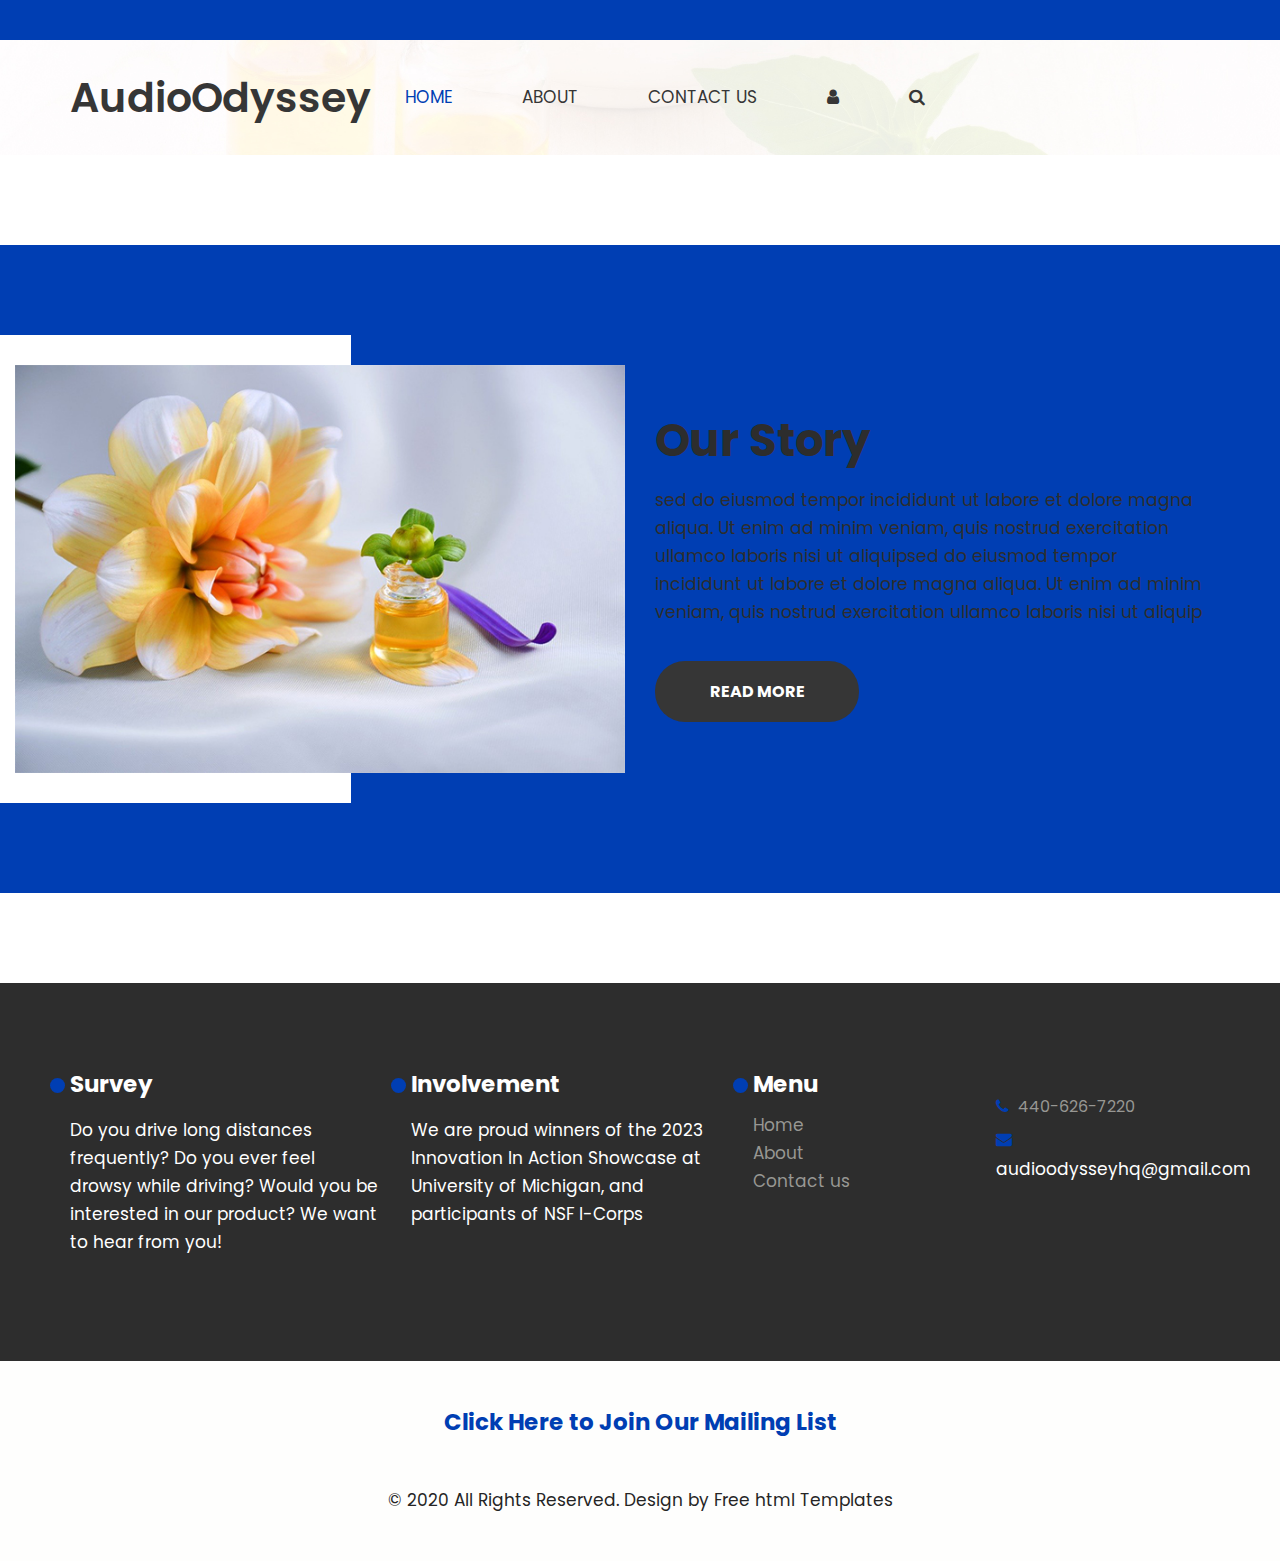
==== commit 52390147: "fix all headers and footers" ====
--- a/about.html
+++ b/about.html
@@ -30,42 +30,37 @@
    </head>
    <!-- body -->
    <body class="main-layout inner_page">
-      <!-- loader  -->
-      <div class="loader_bg">
-         <div class="loader"><img src="images/loading.gif" alt="#"/></div>
-      </div>
-      <!-- end loader -->
       <div class="full_bg">
          <!-- header -->
-         <header class="header-area">
-            <div class="container">
-               <div class="row d_flex">
-                  <div class=" col-md-3 col-sm-3">
-                     <div class="logo">
-                        <a href="index.html">AudioOdyssey</a>
+            <header class="header-area">
+               <div class="container">
+                  <div class="row d_flex">
+                     <div class=" col-md-3 col-sm-3">
+                        <div class="logo">
+                           <a href="index.html">AudioOdyssey</a>
+                        </div>
                      </div>
-                  </div>
-                  <div class="col-md-9 col-sm-9">
-                     <div class="navbar-area">
-                        <nav class="site-navbar">
-                           <ul>
-                              <li><a href="index.html">Home</a></li>
-                              <li><a class="active" href="about.html">About</a></li>
-                              <li><a href="service.html">Service</a></li>
-                              <li><a href="blog.html">Blog</a></li>
-                              <li><a href="contact.html">Contact us</a></li>
-                              <li class="d_none"><a href="Javascript:void(0)"><i class="fa fa-user" aria-hidden="true"></i></a></li>
-                              <li class="d_none"><a href="Javascript:void(0)"><i class="fa fa-search" aria-hidden="true"></i></a></li>
-                           </ul>
-                           <button class="nav-toggler">
-                           <span></span>
-                           </button>
-                        </nav>
+                     <div class="col-md-9 col-sm-9">
+                        <div class="navbar-area">
+                           <nav class="site-navbar">
+                              <ul>
+                                 <li><a class="active" href="index.html">Home</a></li>
+                                 <li><a href="about.html">About</a></li>
+                                 <li><a href="contact.html">Contact us</a></li>
+                                 <li class="d_none"><a href="Javascript:void(0)"><i class="fa fa-user" aria-hidden="true"></i></a>
+                                 </li>
+                                 <li class="d_none"><a href="Javascript:void(0)"><i class="fa fa-search" aria-hidden="true"></i></a>
+                                 </li>
+                              </ul>
+                              <button class="nav-toggler">
+                                 <span></span>
+                              </button>
+                           </nav>
+                        </div>
                      </div>
                   </div>
                </div>
-            </div>
-         </header>
+            </header>
          <!-- end header inner -->
       </div>
       <!-- end banner -->
@@ -81,7 +76,7 @@
                </div>
                <div class="col-md-6 order">
                   <div class="titlepage text_align_left">
-                     <h2>About Our Center</h2>
+                     <h2>Our Story</h2>
                      <p>sed do eiusmod tempor incididunt ut labore et dolore magna aliqua. Ut enim ad minim veniam, quis nostrud exercitation ullamco laboris nisi ut aliquipsed do eiusmod tempor incididunt ut labore et dolore magna aliqua. Ut enim ad minim veniam, quis nostrud exercitation ullamco laboris nisi ut aliquip</p>
                      <a class="read_more" href="about.html">Read More</a>
                   </div>
@@ -147,7 +142,7 @@
                   <div class="col-md-12">
                      <div class="follow text_align_center">
                         <a href="https://forms.gle/nVaPPcvY86Dv8bpU8">
-                           <h3>Join Our Mailing List</h3>
+                           <h3>Click Here to Join Our Mailing List</h3>
                         </a>
                      </div>
                   </div>
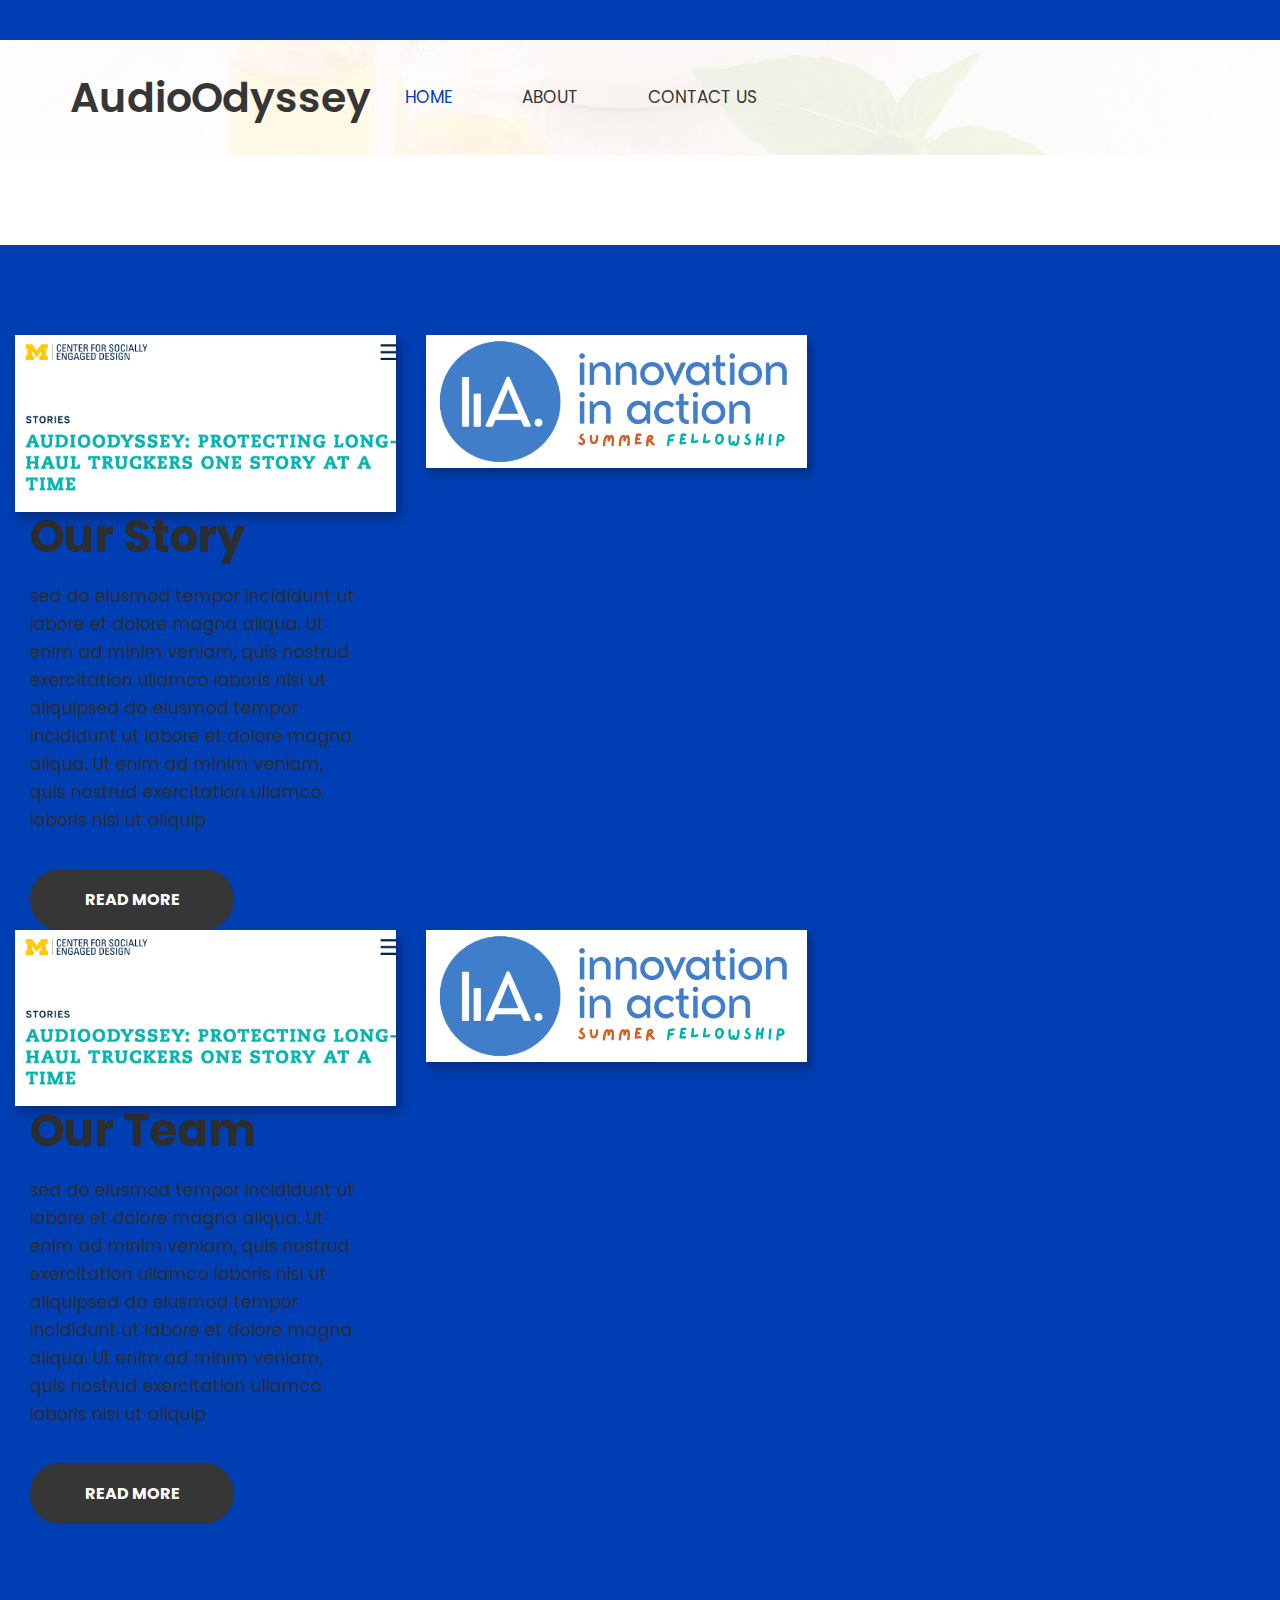
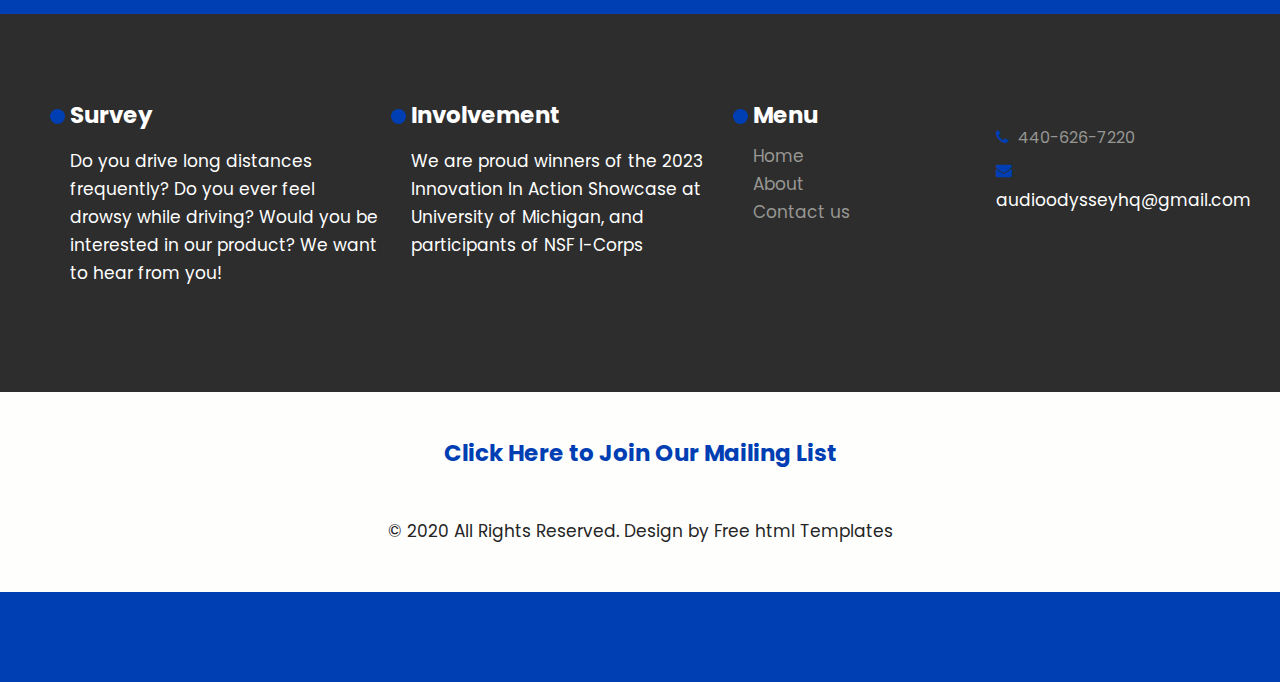
==== commit fda84be6: "messing with about page" ====
--- a/about.html
+++ b/about.html
@@ -47,10 +47,6 @@
                                  <li><a class="active" href="index.html">Home</a></li>
                                  <li><a href="about.html">About</a></li>
                                  <li><a href="contact.html">Contact us</a></li>
-                                 <li class="d_none"><a href="Javascript:void(0)"><i class="fa fa-user" aria-hidden="true"></i></a>
-                                 </li>
-                                 <li class="d_none"><a href="Javascript:void(0)"><i class="fa fa-search" aria-hidden="true"></i></a>
-                                 </li>
                               </ul>
                               <button class="nav-toggler">
                                  <span></span>
@@ -68,17 +64,49 @@
       <div class="about">
          <div class="container_width">
             <div class="row d_flex grig">
-               <div class="col-md-6">
-                  <div class="about_img">
-                     <figure><img src="images/about_img.jpg" alt="#"/>
-                     </figure>
+               <div class="col-md-7">
+                  <div class="row mar_right">
+                     <div class="col-md-6">
+                        <div class="agency">
+                           <figure><img src="images/iIA.png" alt="#" /></figure>
+                        </div>
+                     </div>
+                     <div class="col-md-6">
+                        <div class="agency">
+                           <figure><img src="images/fellowship.png" alt="#" /></figure>
+                        </div>
+                     </div>
+                  </div>
+               <div class="col-md-6 order">
+                  <div class="titlepage text_align_left">
+                     <h2>Our Story</h2>
+                     <p>sed do eiusmod tempor incididunt ut labore et dolore magna aliqua. Ut enim ad minim veniam, quis nostrud exercitation ullamco laboris nisi ut aliquipsed do eiusmod tempor incididunt ut labore et dolore magna aliqua. Ut enim ad minim veniam, quis nostrud exercitation ullamco laboris nisi ut aliquip</p>
+                     <a class="read_more" href="https://csed.engin.umich.edu/audioodyssey-protecting-long-haul-truckers-on-story-at-a-time/">Read More</a>
+                  </div>
+               </div>
+            </div>
+            <div class="col-md-7">
+               <div class="row mar_right">
+                  <div class="col-md-6">
+                     <div class="agency">
+                        <figure><img src="images/iIA.png" alt="#" /></figure>
+                     </div>
+                  </div>
+                  <div class="col-md-6">
+                     <div class="agency">
+                        <figure><img src="images/fellowship.png" alt="#" /></figure>
+                     </div>
                   </div>
                </div>
                <div class="col-md-6 order">
                   <div class="titlepage text_align_left">
-                     <h2>Our Story</h2>
-                     <p>sed do eiusmod tempor incididunt ut labore et dolore magna aliqua. Ut enim ad minim veniam, quis nostrud exercitation ullamco laboris nisi ut aliquipsed do eiusmod tempor incididunt ut labore et dolore magna aliqua. Ut enim ad minim veniam, quis nostrud exercitation ullamco laboris nisi ut aliquip</p>
-                     <a class="read_more" href="about.html">Read More</a>
+                     <h2>Our Team</h2>
+                     <p>sed do eiusmod tempor incididunt ut labore et dolore magna aliqua. Ut enim ad minim veniam, quis nostrud
+                        exercitation ullamco laboris nisi ut aliquipsed do eiusmod tempor incididunt ut labore et dolore magna
+                        aliqua. Ut enim ad minim veniam, quis nostrud exercitation ullamco laboris nisi ut aliquip</p>
+                     <a class="read_more"
+                        href="https://csed.engin.umich.edu/audioodyssey-protecting-long-haul-truckers-on-story-at-a-time/">Read
+                        More</a>
                   </div>
                </div>
             </div>
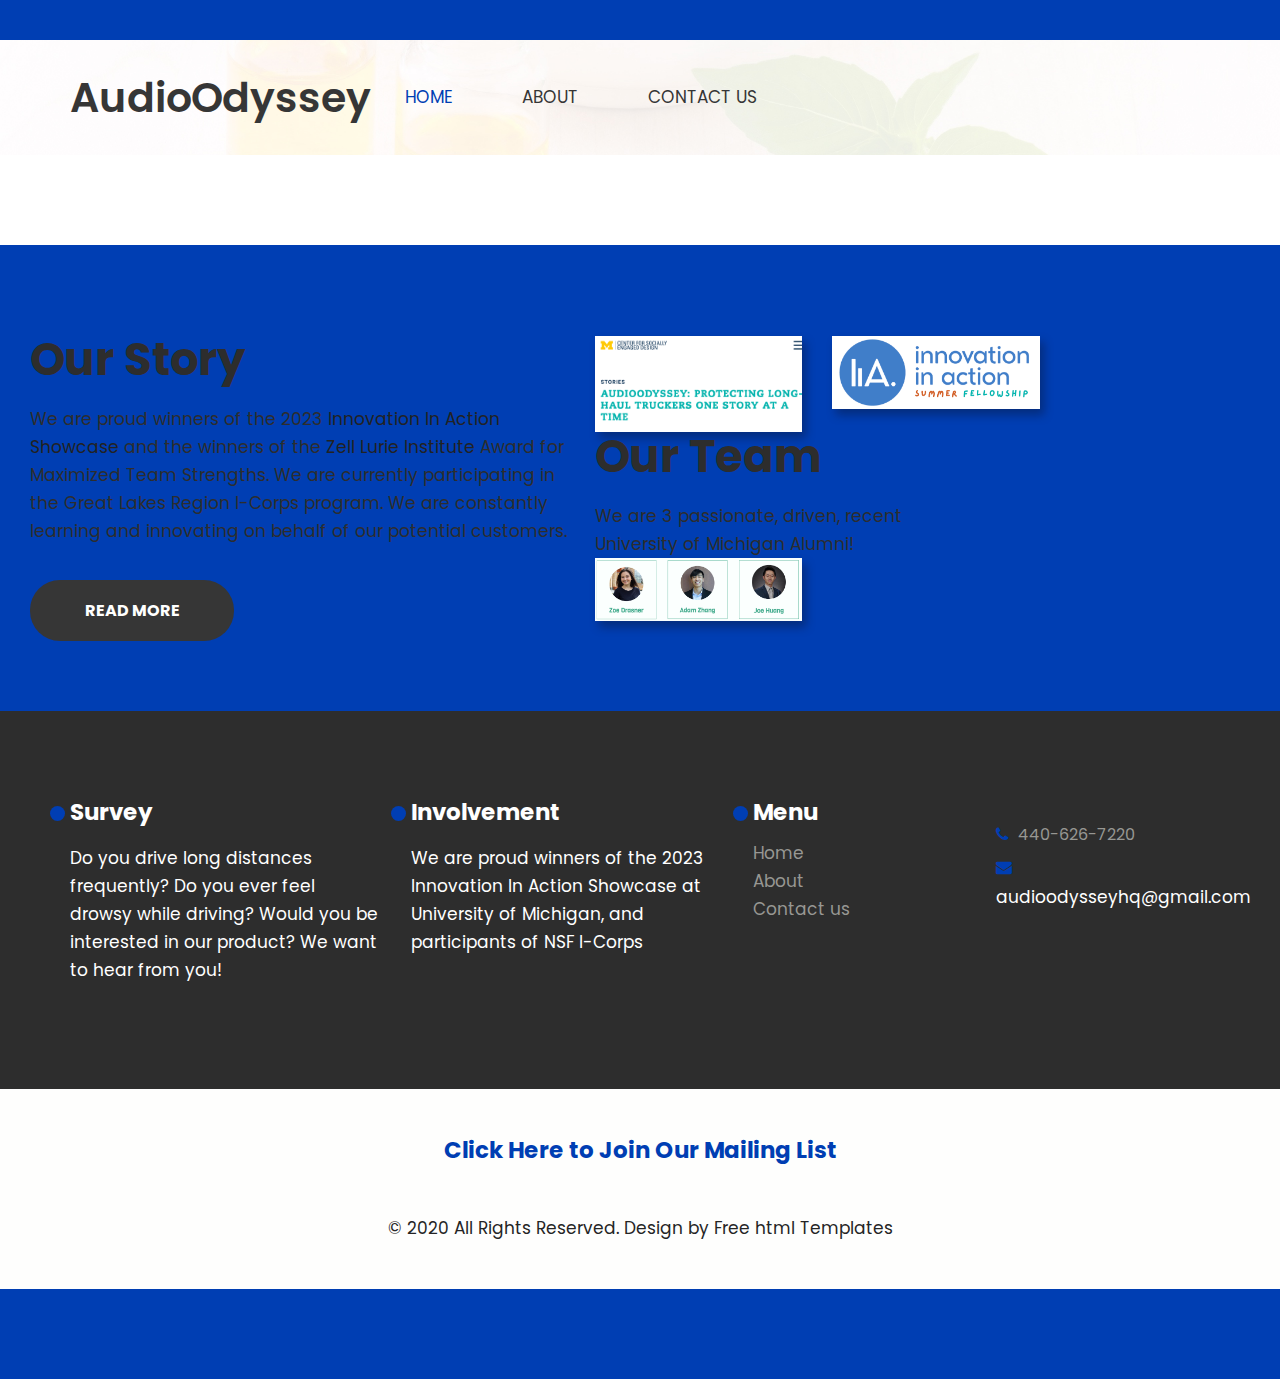
==== commit 2dd0cad2: "about is done but ugly" ====
--- a/about.html
+++ b/about.html
@@ -63,6 +63,15 @@
       <!-- about -->
       <div class="about">
          <div class="container_width">
+            <div class="col-md-6 order">
+               <div class="titlepage text_align_left">
+                  <h2>Our Story</h2>
+                  <p>We are proud winners of the 2023 <a href="https://csed.engin.umich.edu/">Innovation In Action Showcase</a> and the winners of the <a href="https://zli.umich.edu/">Zell Lurie Institute</a> Award for Maximized Team Strengths. We are currently participating in the Great Lakes Region I-Corps program. We are constantly learning and innovating on behalf of our potential customers.</p>
+                  <a class="read_more"
+                     href="https://csed.engin.umich.edu/audioodyssey-protecting-long-haul-truckers-on-story-at-a-time/">Read
+                     More</a>
+               </div>
+            </div>
             <div class="row d_flex grig">
                <div class="col-md-7">
                   <div class="row mar_right">
@@ -77,36 +86,19 @@
                         </div>
                      </div>
                   </div>
-               <div class="col-md-6 order">
+            </div>
+            <div class="col-md-6 order">
                   <div class="titlepage text_align_left">
-                     <h2>Our Story</h2>
-                     <p>sed do eiusmod tempor incididunt ut labore et dolore magna aliqua. Ut enim ad minim veniam, quis nostrud exercitation ullamco laboris nisi ut aliquipsed do eiusmod tempor incididunt ut labore et dolore magna aliqua. Ut enim ad minim veniam, quis nostrud exercitation ullamco laboris nisi ut aliquip</p>
-                     <a class="read_more" href="https://csed.engin.umich.edu/audioodyssey-protecting-long-haul-truckers-on-story-at-a-time/">Read More</a>
+                     <h2>Our Team</h2>
+                     <p>We are 3 passionate, driven, recent University of Michigan Alumni!</p>
                   </div>
-               </div>
             </div>
             <div class="col-md-7">
                <div class="row mar_right">
                   <div class="col-md-6">
                      <div class="agency">
-                        <figure><img src="images/iIA.png" alt="#" /></figure>
+                        <figure><img src="images/team.png" alt="#" /></figure>
                      </div>
-                  </div>
-                  <div class="col-md-6">
-                     <div class="agency">
-                        <figure><img src="images/fellowship.png" alt="#" /></figure>
-                     </div>
-                  </div>
-               </div>
-               <div class="col-md-6 order">
-                  <div class="titlepage text_align_left">
-                     <h2>Our Team</h2>
-                     <p>sed do eiusmod tempor incididunt ut labore et dolore magna aliqua. Ut enim ad minim veniam, quis nostrud
-                        exercitation ullamco laboris nisi ut aliquipsed do eiusmod tempor incididunt ut labore et dolore magna
-                        aliqua. Ut enim ad minim veniam, quis nostrud exercitation ullamco laboris nisi ut aliquip</p>
-                     <a class="read_more"
-                        href="https://csed.engin.umich.edu/audioodyssey-protecting-long-haul-truckers-on-story-at-a-time/">Read
-                        More</a>
                   </div>
                </div>
             </div>
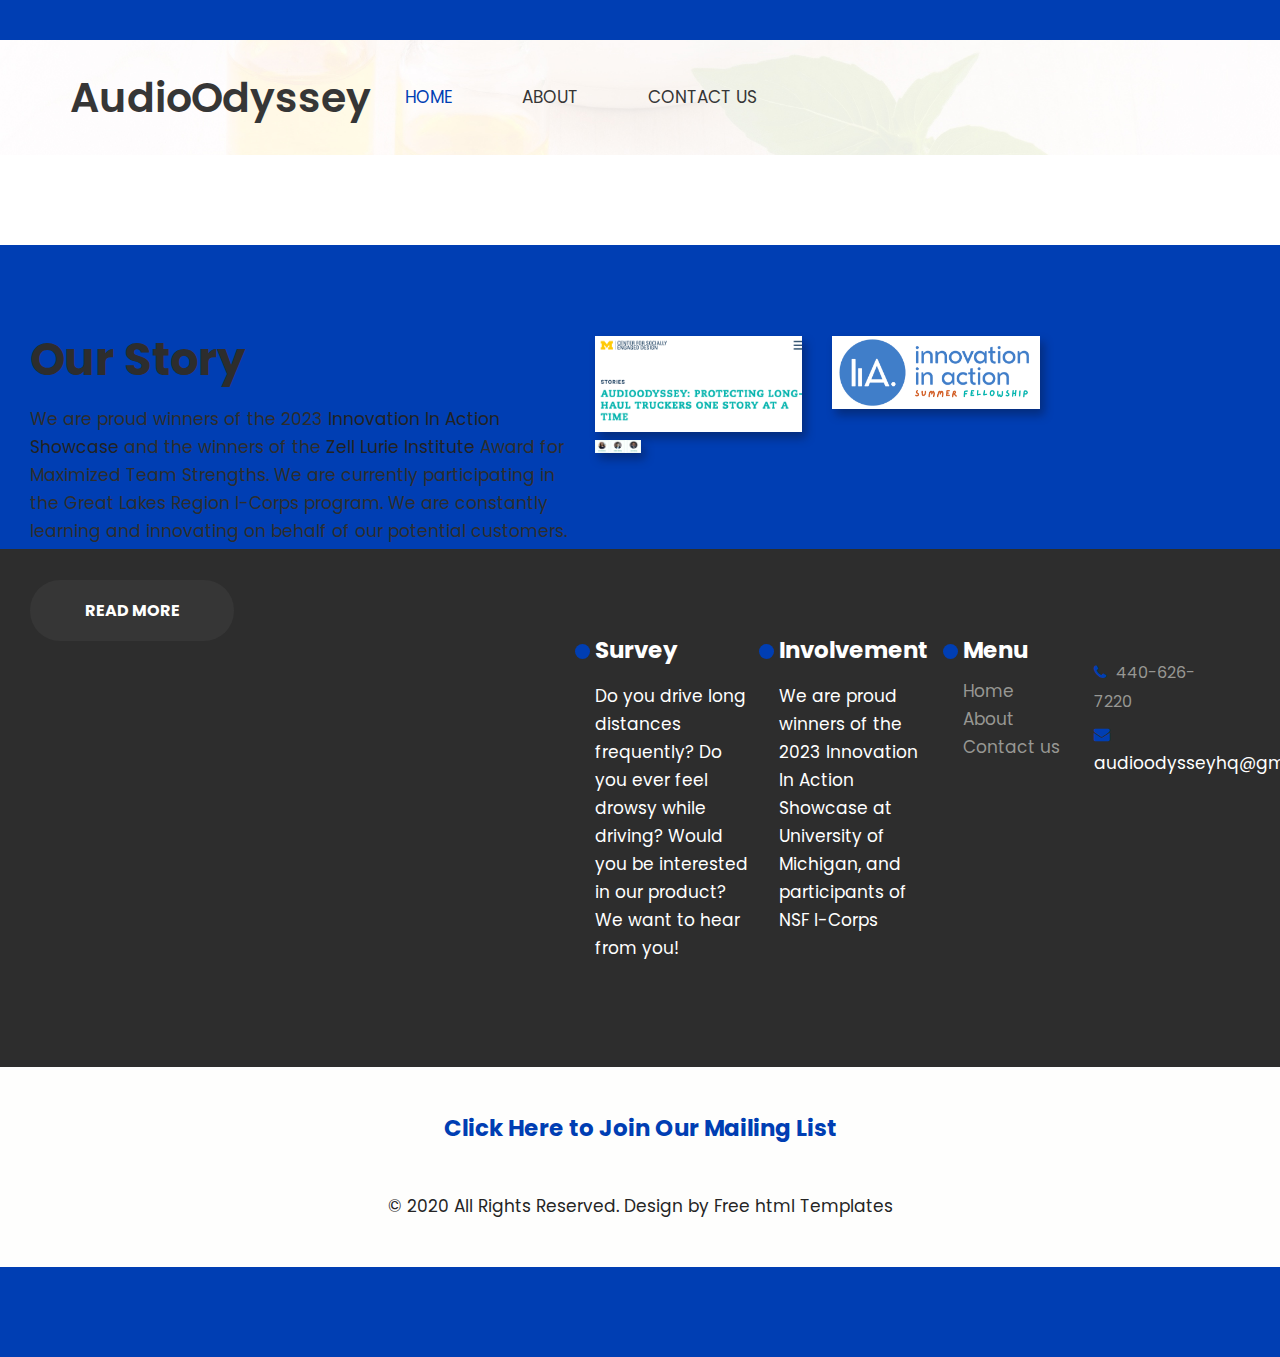
==== commit 3af7b7c0: "fix?" ====
--- a/about.html
+++ b/about.html
@@ -87,22 +87,22 @@
                      </div>
                   </div>
             </div>
-            <div class="col-md-6 order">
-                  <div class="titlepage text_align_left">
-                     <h2>Our Team</h2>
-                     <p>We are 3 passionate, driven, recent University of Michigan Alumni!</p>
-                  </div>
             </div>
-            <div class="col-md-7">
-               <div class="row mar_right">
-                  <div class="col-md-6">
-                     <div class="agency">
-                        <figure><img src="images/team.png" alt="#" /></figure>
-                     </div>
+         </div>
+         <div class="col-md-6 order">
+            <div class="titlepage text_align_left">
+               <h2>Our Team</h2>
+               <p>We are 3 passionate, driven, recent University of Michigan Alumni!</p>
+            </div>
+         </div>
+         <div class="col-md-7">
+            <div class="row mar_right">
+               <div class="col-md-6">
+                  <div class="agency">
+                     <figure><img src="images/team.png" alt="#" /></figure>
                   </div>
                </div>
             </div>
-         </div>
       </div>
       <!-- end about -->
       <!--  footer -->
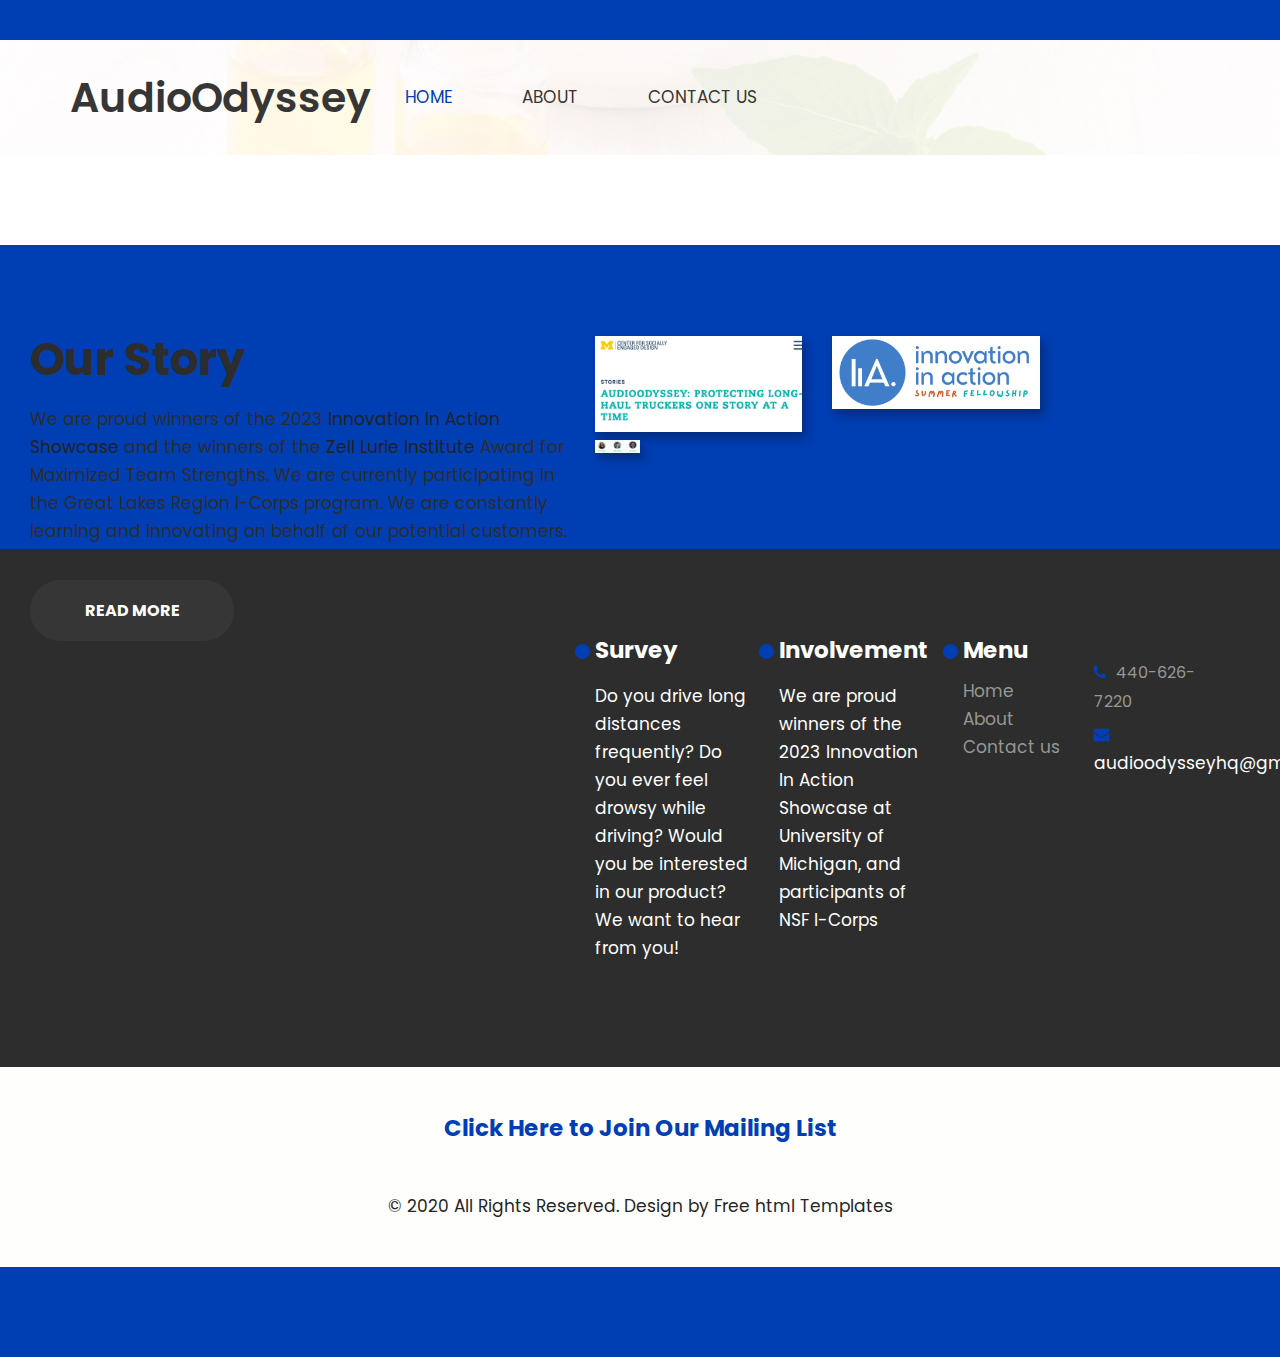
==== commit 3e1add0b: "try again" ====
--- a/about.html
+++ b/about.html
@@ -88,22 +88,22 @@
                   </div>
             </div>
             </div>
+                  <div class="col-md-6 order">
+                     <div class="titlepage text_align_left">
+                        <h2>Our Team</h2>
+                        <p>We are 3 passionate, driven, recent University of Michigan Alumni!</p>
+                     </div>
+                  </div>
+                  <div class="col-md-7">
+                     <div class="row mar_right">
+                        <div class="col-md-6">
+                           <div class="agency">
+                              <figure><img src="images/team.png" alt="#" /></figure>
+                           </div>
+                        </div>
+                     </div>
+                  </div>
          </div>
-         <div class="col-md-6 order">
-            <div class="titlepage text_align_left">
-               <h2>Our Team</h2>
-               <p>We are 3 passionate, driven, recent University of Michigan Alumni!</p>
-            </div>
-         </div>
-         <div class="col-md-7">
-            <div class="row mar_right">
-               <div class="col-md-6">
-                  <div class="agency">
-                     <figure><img src="images/team.png" alt="#" /></figure>
-                  </div>
-               </div>
-            </div>
-      </div>
       <!-- end about -->
       <!--  footer -->
    <footer>
